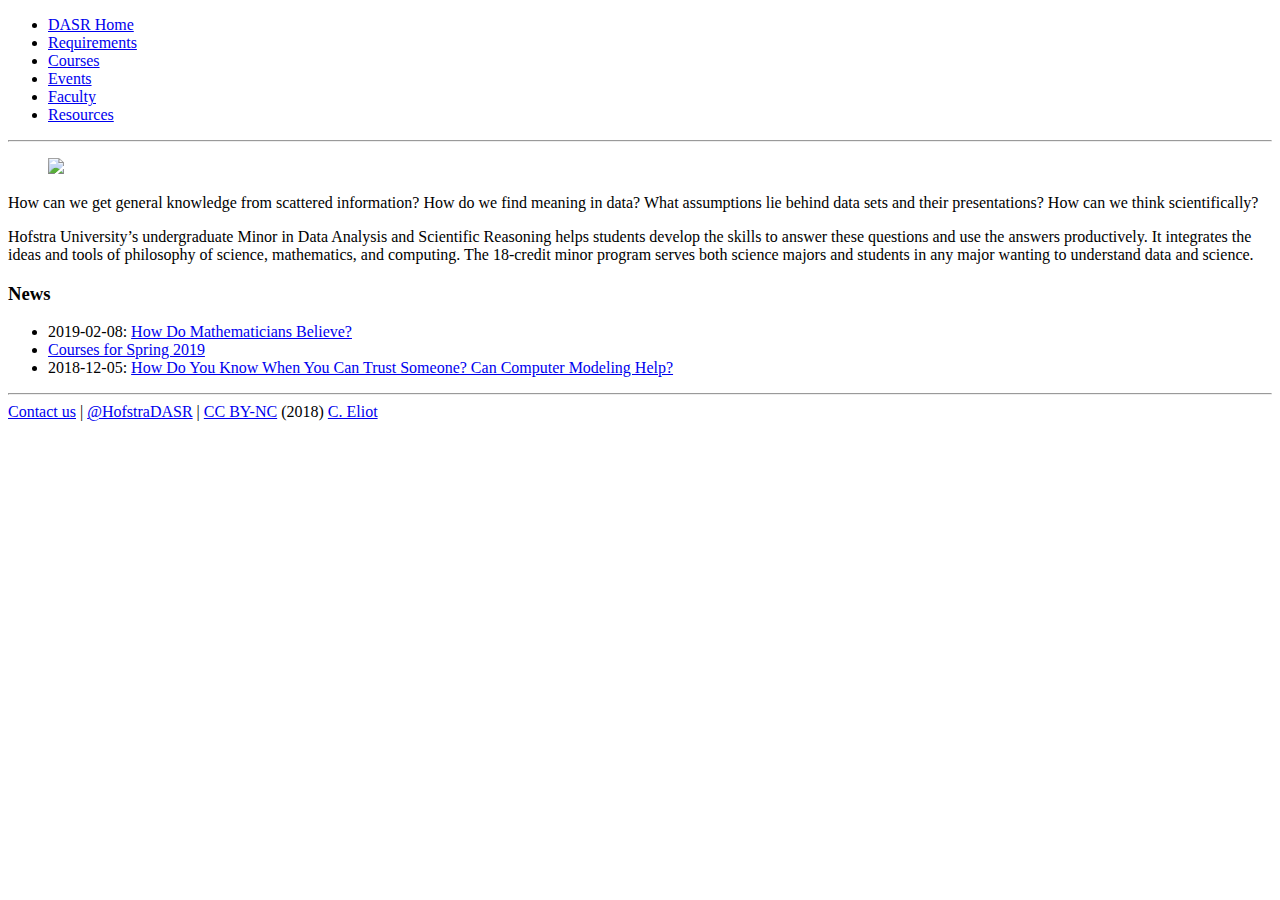
==== index.html @ 641a64e4 "rebuilding site Fri Dec 21 22:09:26 EST 2018" ====
<!DOCTYPE html>
<html lang="en-us">
  <head>
	<meta name="generator" content="Hugo 0.52" />
    <meta charset="utf-8">
    <meta name="viewport" content="width=device-width, initial-scale=1">
    <title>Home | Hofstra Data Analysis and Scientific Reasoning</title>
    <link rel="stylesheet" href="/dasr/css/style.css" />
    <link rel="stylesheet" href="/dasr/css/fonts.css" />
    
  </head>

  <body>
    <nav>
    <ul class="menu">
      
      <li><a href="/dasr/">DASR Home</a></li>
      
      <li><a href="https://www.hofstra.edu/academics/colleges/hclas/phi/scientific-reasoning-data-minor.html">Requirements</a></li>
      
      <li><a href="/dasr/tags/courses">Courses</a></li>
      
      <li><a href="/dasr/tags/events">Events</a></li>
      
      <li><a href="/dasr/faculty">Faculty</a></li>
      
      <li><a href="/dasr/resources">Resources</a></li>
      
    </ul>
    <hr/>
    </nav>






<figure>
    <img src="DASR-banner.jpg"/> 
</figure>


<!-- TODO: Replace cicada killer with MDASR banner -->

<p>How can we get general knowledge from scattered information? How do we find meaning in data? What assumptions lie behind data sets and their presentations? How can we think scientifically?</p>

<p>Hofstra University&rsquo;s undergraduate Minor in Data Analysis and Scientific Reasoning helps students develop the skills to answer these questions and use the answers productively. It integrates the ideas and tools of philosophy of science, mathematics, and computing. The 18-credit minor program serves both science majors and students in any major wanting to understand data and science.</p>

<h3 id="news">News</h3>


<ul>
  
  <li>
    
    
    <span class="date">2019-02-08</span>: <a href="/dasr/posts/how-do-mathematicians-believe/">How Do Mathematicians Believe?</a>
    
  </li>
  
  <li>
    
    
    <a href="/dasr/posts/courses-for-spring-2019/">Courses for Spring 2019</a>
    
  </li>
  
  <li>
    
    
    <span class="date">2018-12-05</span>: <a href="/dasr/posts/how-do-you-know-when-you-can-trust-someone-can-computer-modeling-help/">How Do You Know When You Can Trust Someone? Can Computer Modeling Help?</a>
    
  </li>
  
</ul>

  <footer>
  
  
  <hr/>
  <a href="mailto:Christopher.H.Eliot@hofstra.edu">Contact us</a> | <a href="https://twitter.com/HofstraDASR">@HofstraDASR</a> | <a href="https://creativecommons.org/licenses/by-nc/4.0/">CC BY-NC</a> (2018) <a href="https://people.hofstra.edu/Christopher_H_Eliot/home.html">C. Eliot</a>
  
  </footer>
  </body>
</html>
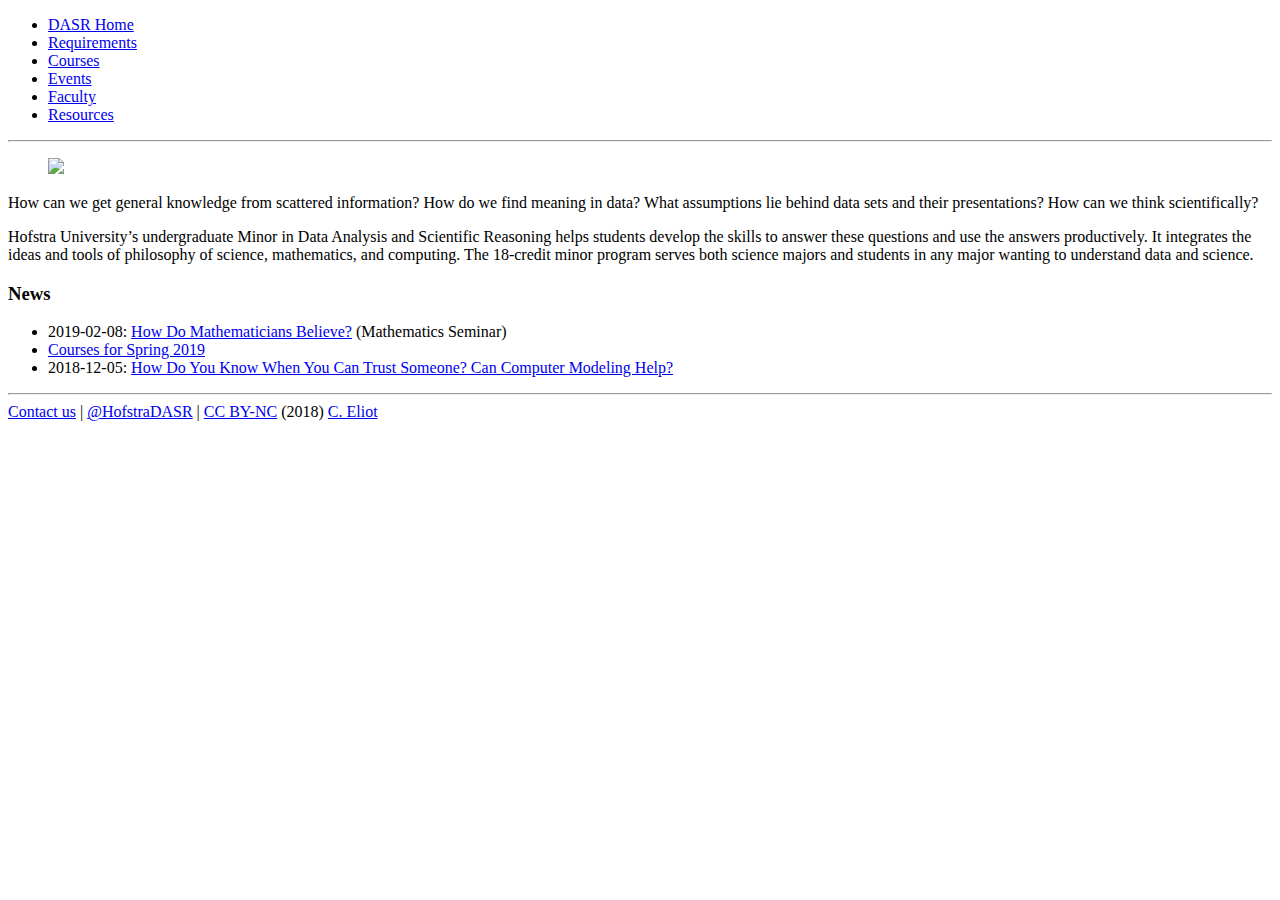
==== commit 3b771497: "rebuilding site Sun Dec 23 14:33:32 EST 2018" ====
--- a/index.html
+++ b/index.html
@@ -56,6 +56,7 @@
     
     <span class="date">2019-02-08</span>: <a href="/dasr/posts/how-do-mathematicians-believe/">How Do Mathematicians Believe?</a>
     
+    (Mathematics Seminar)
   </li>
   
   <li>
@@ -63,12 +64,14 @@
     
     <a href="/dasr/posts/courses-for-spring-2019/">Courses for Spring 2019</a>
     
+    
   </li>
   
   <li>
     
     
     <span class="date">2018-12-05</span>: <a href="/dasr/posts/how-do-you-know-when-you-can-trust-someone-can-computer-modeling-help/">How Do You Know When You Can Trust Someone? Can Computer Modeling Help?</a>
+    
     
   </li>
   
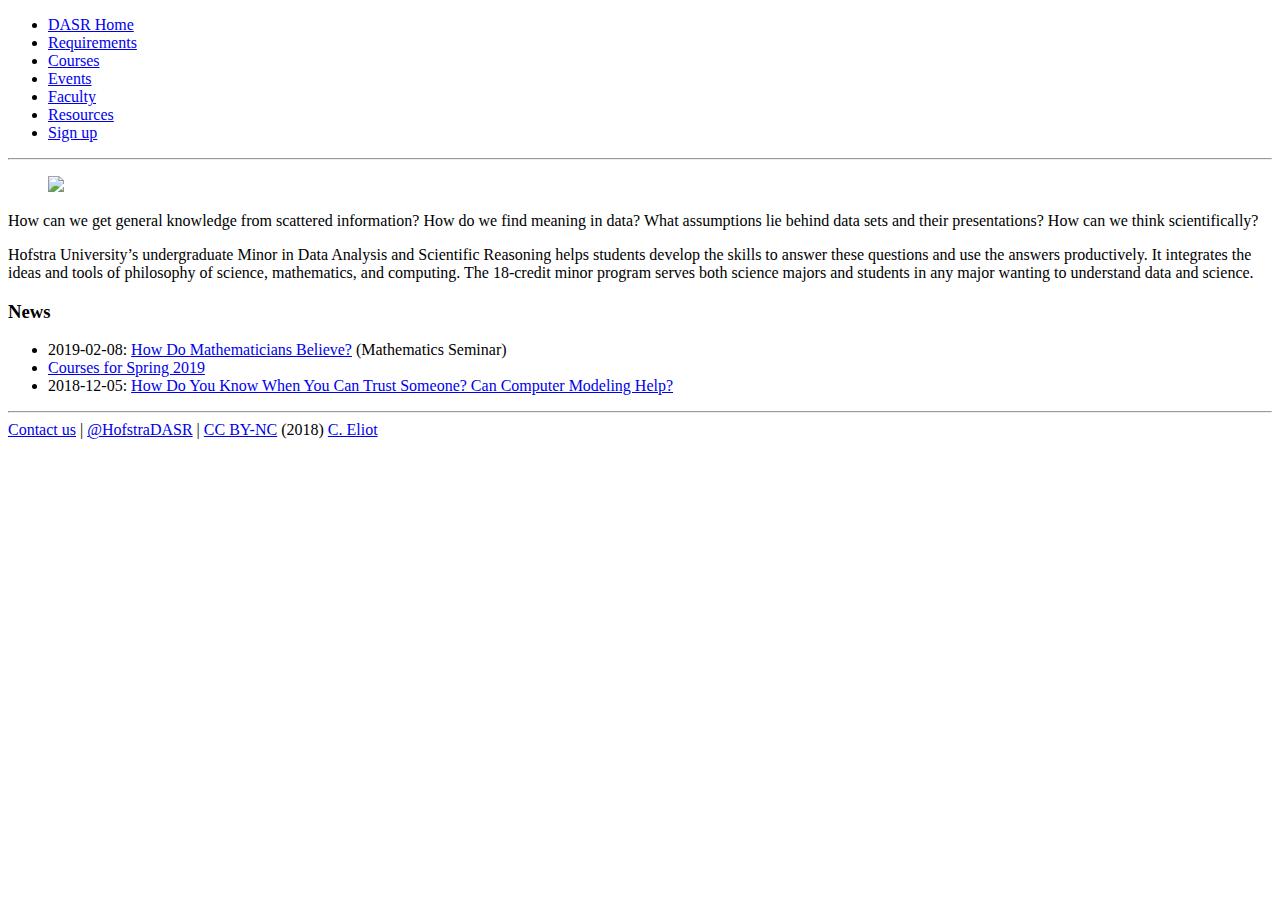
==== commit 9a85d1aa: "rebuilding site Wed Dec 26 14:35:31 EST 2018" ====
--- a/index.html
+++ b/index.html
@@ -1,7 +1,7 @@
 <!DOCTYPE html>
 <html lang="en-us">
   <head>
-	<meta name="generator" content="Hugo 0.52" />
+	<meta name="generator" content="Hugo 0.53" />
     <meta charset="utf-8">
     <meta name="viewport" content="width=device-width, initial-scale=1">
     <title>Home | Hofstra Data Analysis and Scientific Reasoning</title>
@@ -25,6 +25,8 @@
       <li><a href="/dasr/faculty">Faculty</a></li>
       
       <li><a href="/dasr/resources">Resources</a></li>
+      
+      <li><a href="/dasr/signup">Sign up</a></li>
       
     </ul>
     <hr/>
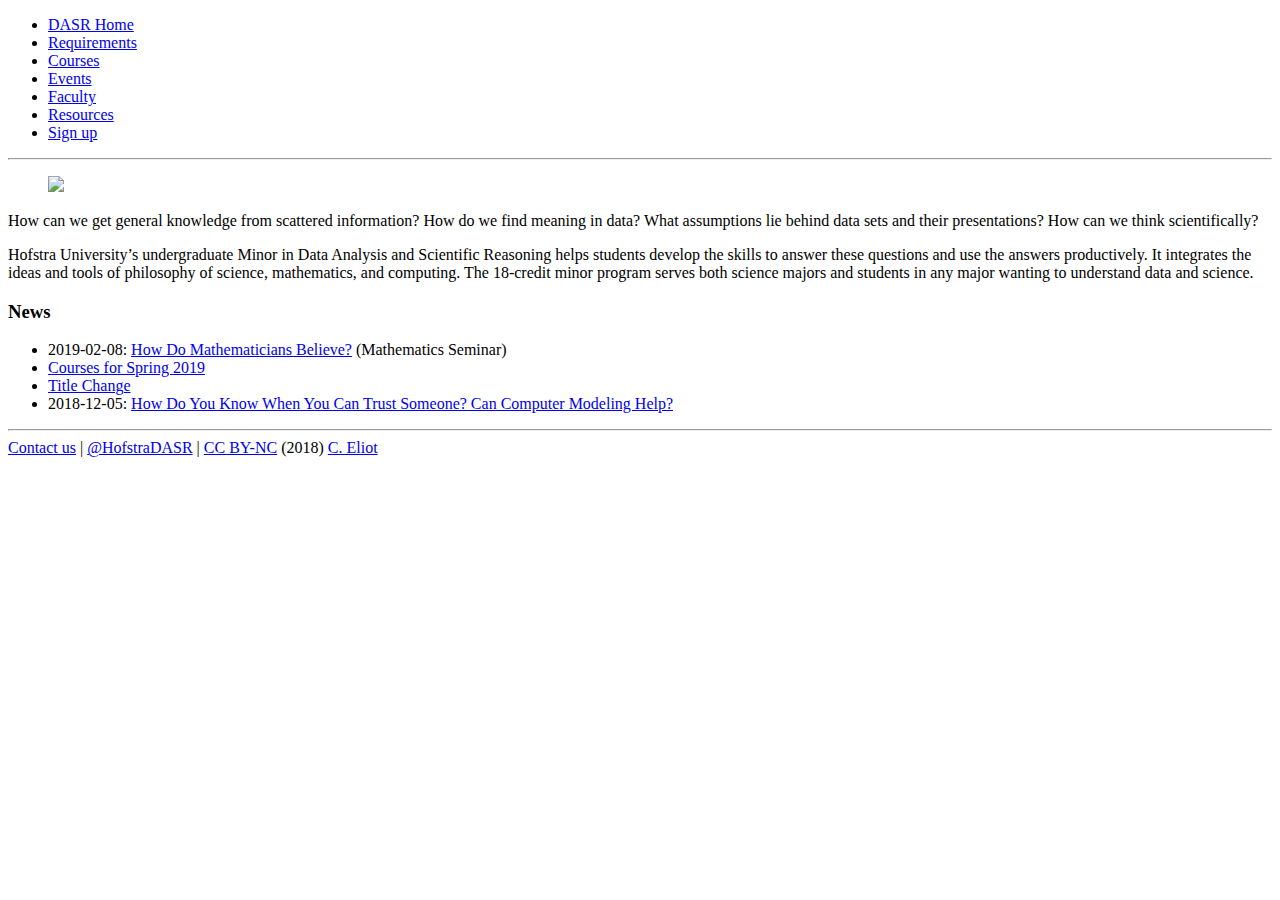
==== commit 660b35e0: "rebuilding site Fri Dec 28 13:06:59 EST 2018" ====
--- a/index.html
+++ b/index.html
@@ -72,6 +72,14 @@
   <li>
     
     
+    <a href="/dasr/posts/title-change/">Title Change</a>
+    
+    
+  </li>
+  
+  <li>
+    
+    
     <span class="date">2018-12-05</span>: <a href="/dasr/posts/how-do-you-know-when-you-can-trust-someone-can-computer-modeling-help/">How Do You Know When You Can Trust Someone? Can Computer Modeling Help?</a>
     
     
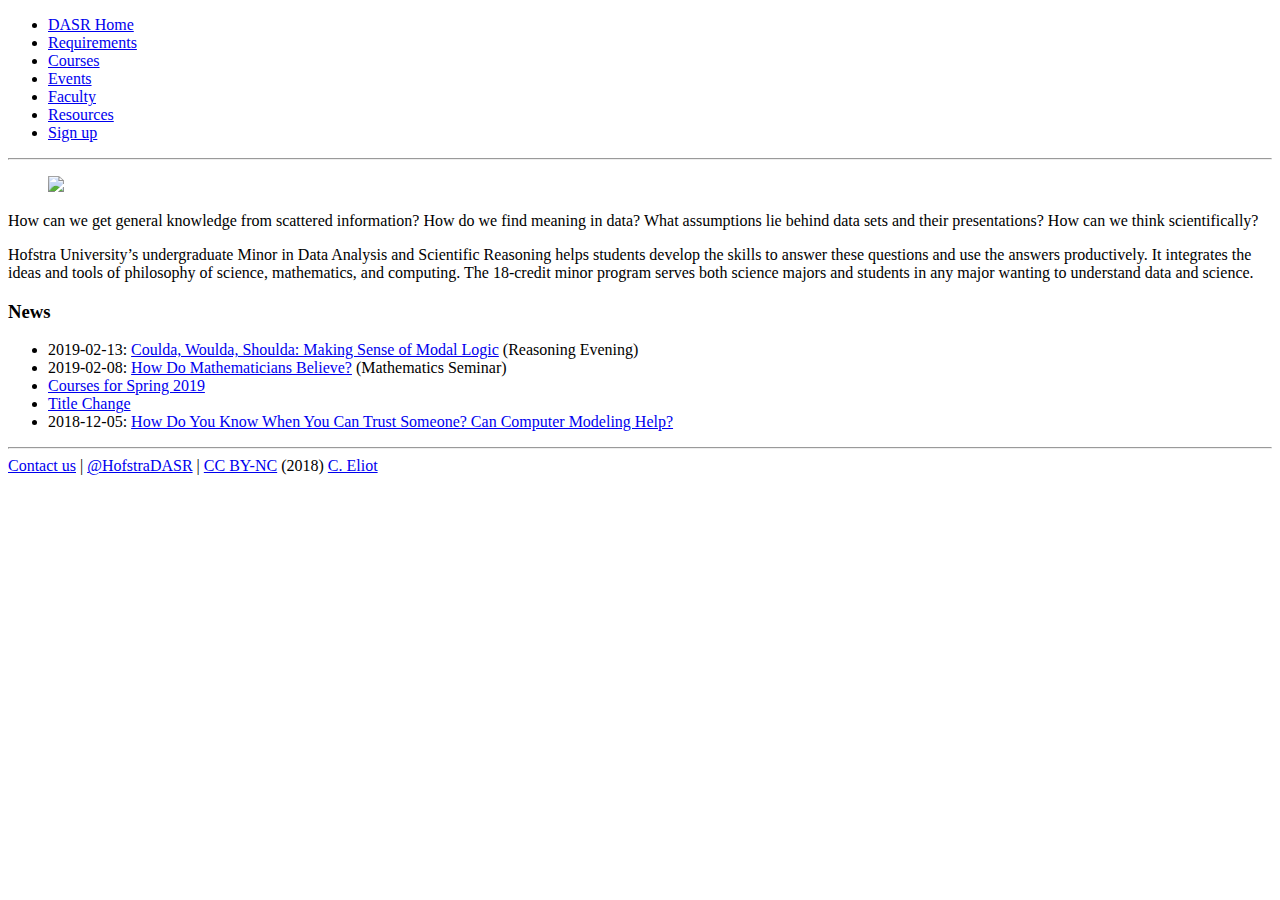
==== commit 3f5d2cf6: "rebuilding site Wed Feb  6 10:26:48 EST 2019" ====
--- a/index.html
+++ b/index.html
@@ -1,7 +1,7 @@
 <!DOCTYPE html>
 <html lang="en-us">
   <head>
-	<meta name="generator" content="Hugo 0.53" />
+	<meta name="generator" content="Hugo 0.54.0" />
     <meta charset="utf-8">
     <meta name="viewport" content="width=device-width, initial-scale=1">
     <title>Home | Hofstra Data Analysis and Scientific Reasoning</title>
@@ -42,8 +42,6 @@
 </figure>
 
 
-<!-- TODO: Replace cicada killer with MDASR banner -->
-
 <p>How can we get general knowledge from scattered information? How do we find meaning in data? What assumptions lie behind data sets and their presentations? How can we think scientifically?</p>
 
 <p>Hofstra University&rsquo;s undergraduate Minor in Data Analysis and Scientific Reasoning helps students develop the skills to answer these questions and use the answers productively. It integrates the ideas and tools of philosophy of science, mathematics, and computing. The 18-credit minor program serves both science majors and students in any major wanting to understand data and science.</p>
@@ -52,6 +50,14 @@
 
 
 <ul>
+  
+  <li>
+    
+    
+    <span class="date">2019-02-13</span>: <a href="/dasr/posts/coulda-woulda-shoulda-making-sense-of-modal-logic/">Coulda, Woulda, Shoulda: Making Sense of Modal Logic</a>
+    
+    (Reasoning Evening)
+  </li>
   
   <li>
     
